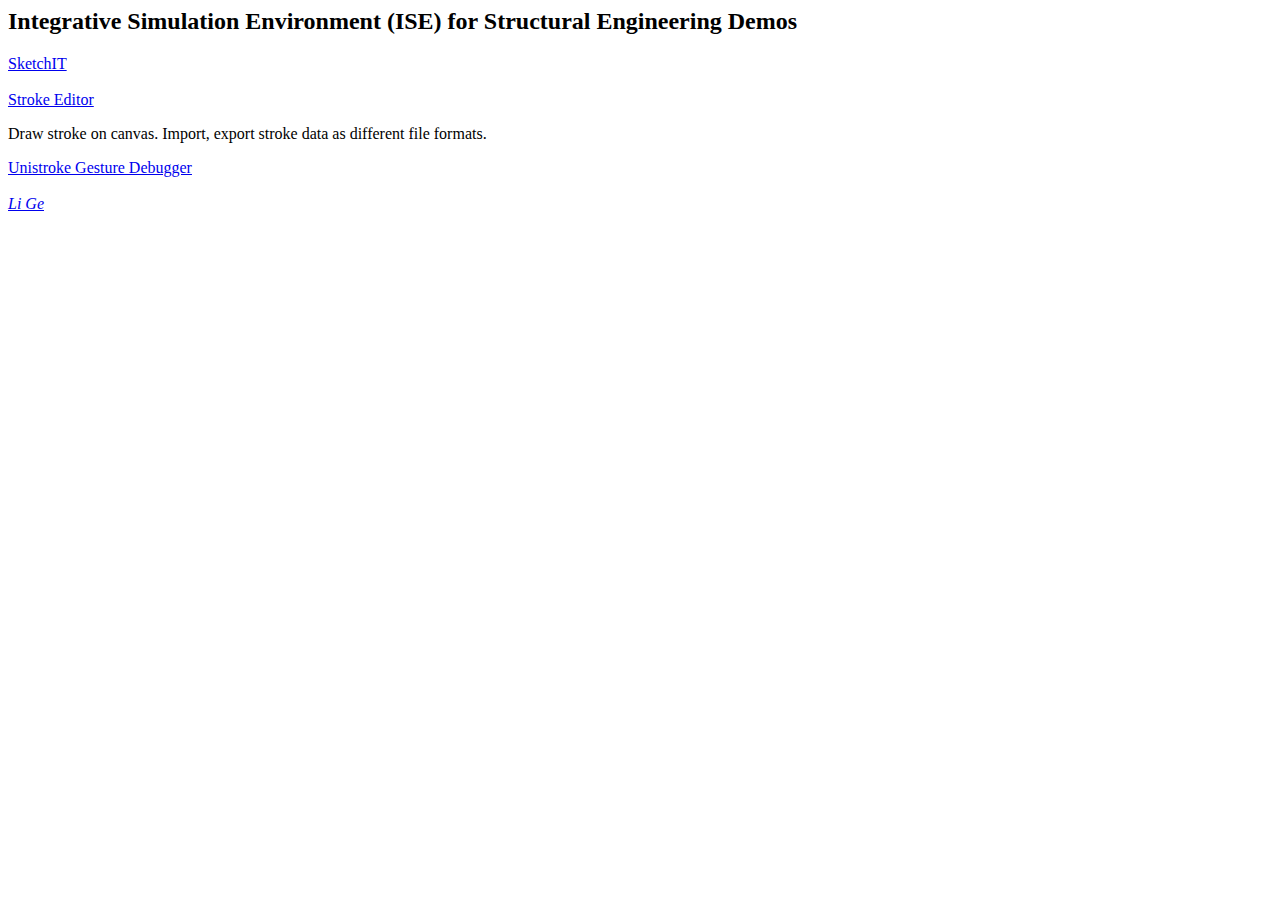
==== index.html @ da123d5c "initial commit" ====
<html>
  <head>
    <title>ISE Apps</title>
  </head>
  <body>
    <h2>Integrative Simulation Environment (ISE) for Structural Engineering Demos</h2>

    <div>
      <a target="_blank" href="sketchit.html">SketchIT</a>
    </div>

    <br/>
    <div>
      <a target="_blank" href="stroke-editor.html">Stroke Editor</a>
      <p>
        Draw stroke on canvas. Import, export stroke data as different file
        formats.
      </p>
    </div>

    <div>
      <a target="_blank" href="unistroke-gesture-debugger.html">Unistroke Gesture Debugger</a>
    </div>

    <br/>
    <div>
      <address>
        <a href="mailto:lge@ucsd.edu">Li Ge</a>
      </address>
    </div>
  </body>
</html>
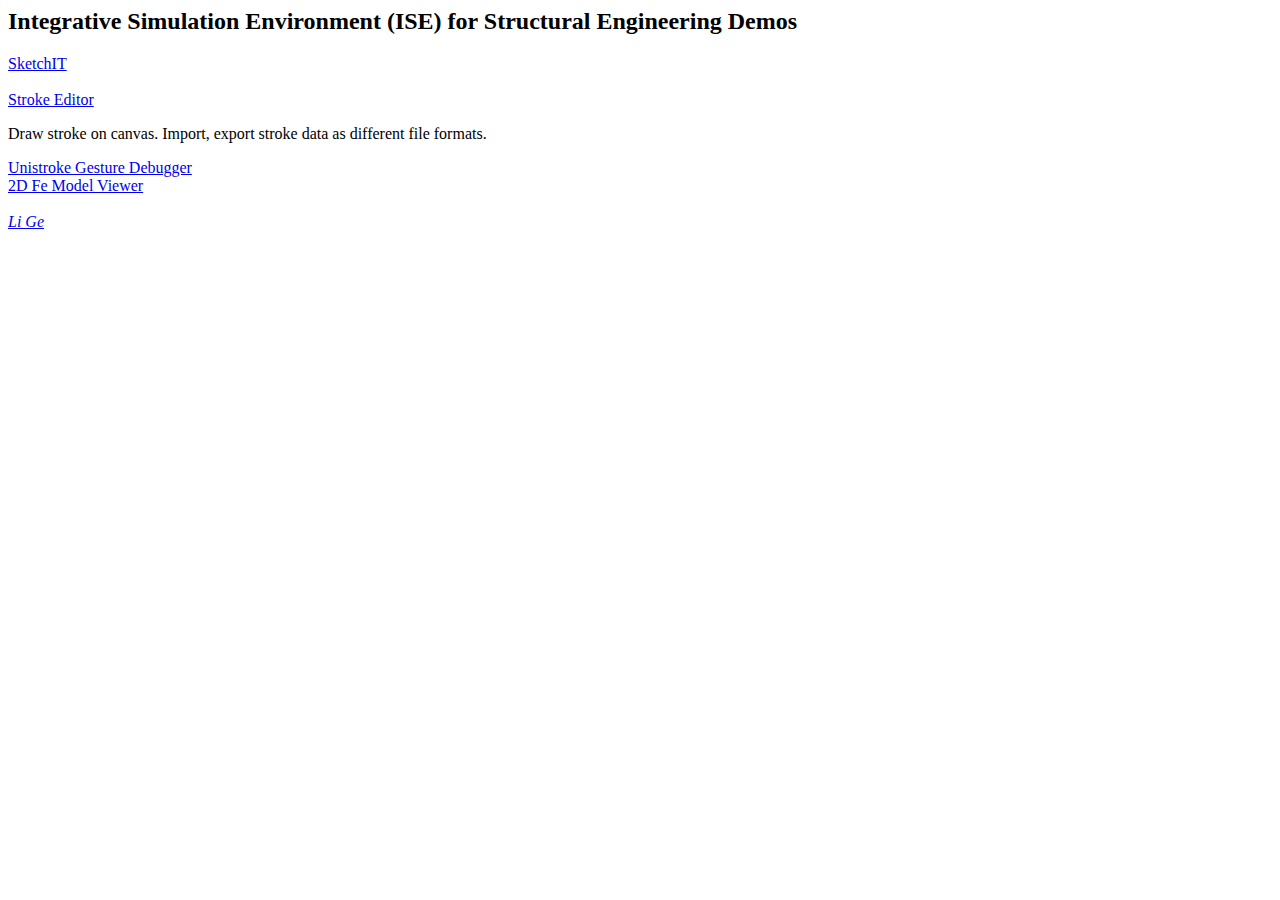
==== commit e11215e9: "refactor" ====
--- a/index.html
+++ b/index.html
@@ -23,6 +23,10 @@
       <a target="_blank" href="unistroke-gesture-debugger.html">Unistroke Gesture Debugger</a>
     </div>
 
+    <div>
+      <a target="_blank" href="fe-model-viewer-2d.html">2D Fe Model Viewer</a>
+    </div>
+
     <br/>
     <div>
       <address>
